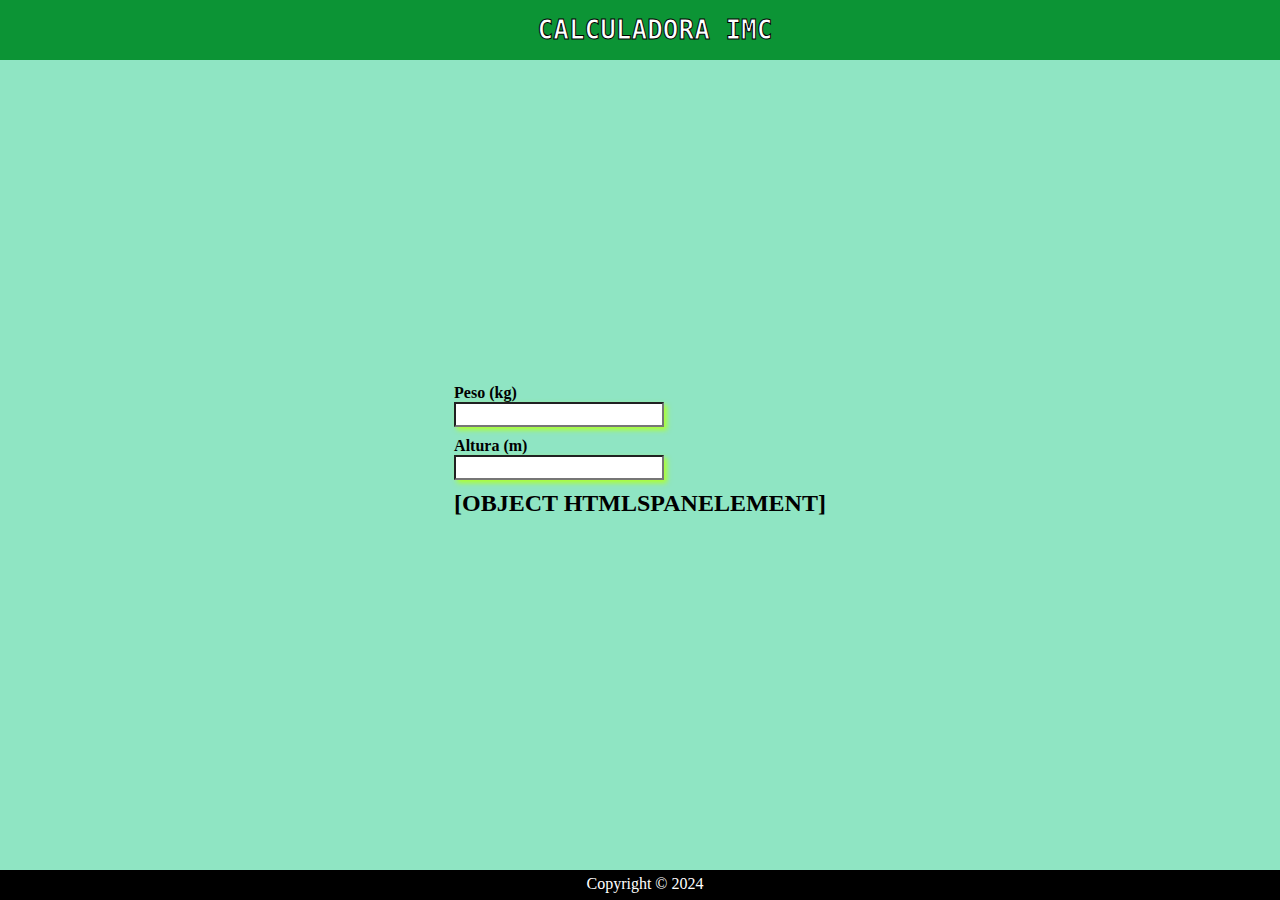
==== aula-27-02-24/index.html @ 71cdf6a5 "fim da aula" ====
<!DOCTYPE html>
<html lang="pt">
  <head>
    <meta charset="UTF-8" />
    <meta name="viewport" content="width=device-width, initial-scale=1.0" />
    <title>Calculadora IMC</title>
    <link rel="stylesheet" href="padrao.css" />
  </head>
  <body>
    <header>CALCULADORA IMC</header>
    <main>
      <div class="calculadora">
        <p>
          <label for="iPeso">Peso (kg)</label>
          <input type="text" name="iPeso" id="iPeso" onchange="calcular()" />
        </p>
        <p>
          <label for="iAltura">Altura (m)</label>
          <input
            type="text"
            name="iAltura"
            id="iAltura"
            onchange="calcular()"
          />
        </p>
        <span id="resultado">Resultado</span>
      </div>
    </main>
    <footer>Copyright &copy; 2024</footer>

    <script>
      function calcular() {
        var peso = document.getElementById('iPeso').value;
        var altura = document.getElementById('iAltura').value;
        var imc = peso / (altura * altura);

        var resultado = '';

        if (imc < 18.5) {
          resultado = 'Abaixo do peso';
        } else if (imc < 25) {
          resultado = 'Peso Ideal';
        } else if (imc < 30) {
          resultado = 'Sobrepeso';
        } else if (imc < 35) {
          resultado = 'Obesidade I';
        } else if (imc < 40) {
          resultado = 'Obesidade II';
        } else {
          resultado = 'Obesidade III';
        }
      }

      console.log(resultado);

      document.getElementById('resultado').innerText = resultado;
    </script>
  </body>
</html>
---- aula-27-02-24/padrao.css ----
body {
  margin: 0;
  padding: 0;
}

header {
  position: fixed;
  top: 0px;
  width: 100%;
  padding: 15px;
  background-color: #0c9435;
  text-align: center;
  color: #fff;
  font-size: xx-large;
  font-weight: bold;
  font-family: monospace;
  -webkit-text-stroke: 1px black;
}

footer {
  position: fixed;
  bottom: 0px;
  width: 100%;
  height: 20px;
  padding: 5px;
  background-color: #000000;
  text-align: center;
  color: #ffffff;
}

main {
  width: 100%;
  height: 100vh;
  background-color: #8fe5c3;
  display: flex;
  justify-content: center;
  align-items: center;
}

main input {
  width: 200px;
  padding: 3px;
  box-shadow: 3px 3px 5px 0px #adff2f;
}

main label {
  font-weight: bold;
  display: block;
}

main span {
  font-size: x-large;
  font-weight: bold;
  text-transform: uppercase;
}

main p {
  padding: 0px 0px 10px 0px;
  margin: 0px;
}

.calculadora {
  display: flex;
  flex-direction: column;
}
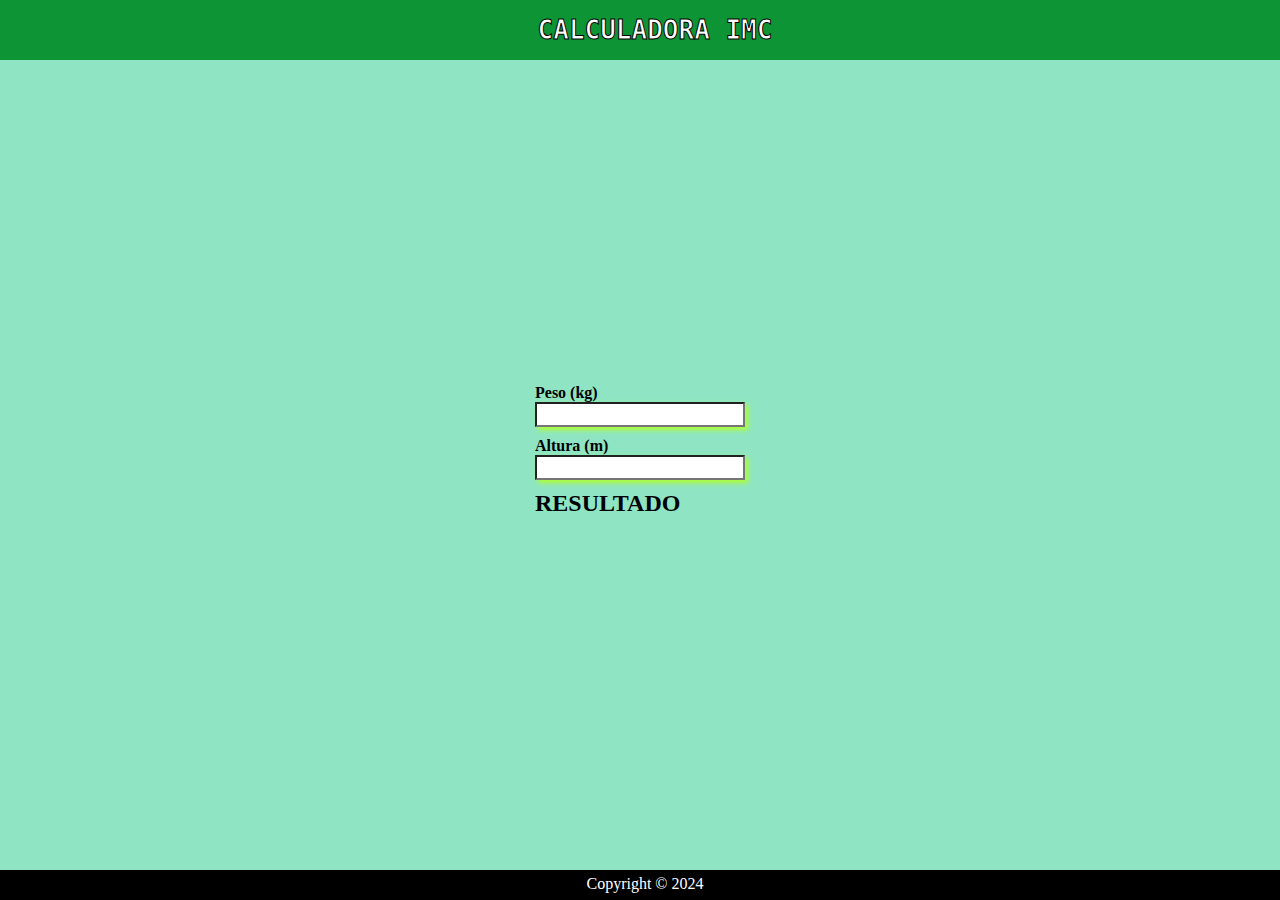
==== commit 583c576e: "corrigido bug ao mostrar valor" ====
--- a/aula-27-02-24/index.html
+++ b/aula-27-02-24/index.html
@@ -32,7 +32,7 @@
       function calcular() {
         var peso = document.getElementById('iPeso').value;
         var altura = document.getElementById('iAltura').value;
-        var imc = peso / (altura * altura);
+        var imc = peso / altura ** 2;
 
         var resultado = '';
 
@@ -49,11 +49,9 @@
         } else {
           resultado = 'Obesidade III';
         }
+
+        document.getElementById('resultado').innerText = resultado;
       }
-
-      console.log(resultado);
-
-      document.getElementById('resultado').innerText = resultado;
     </script>
   </body>
 </html>
